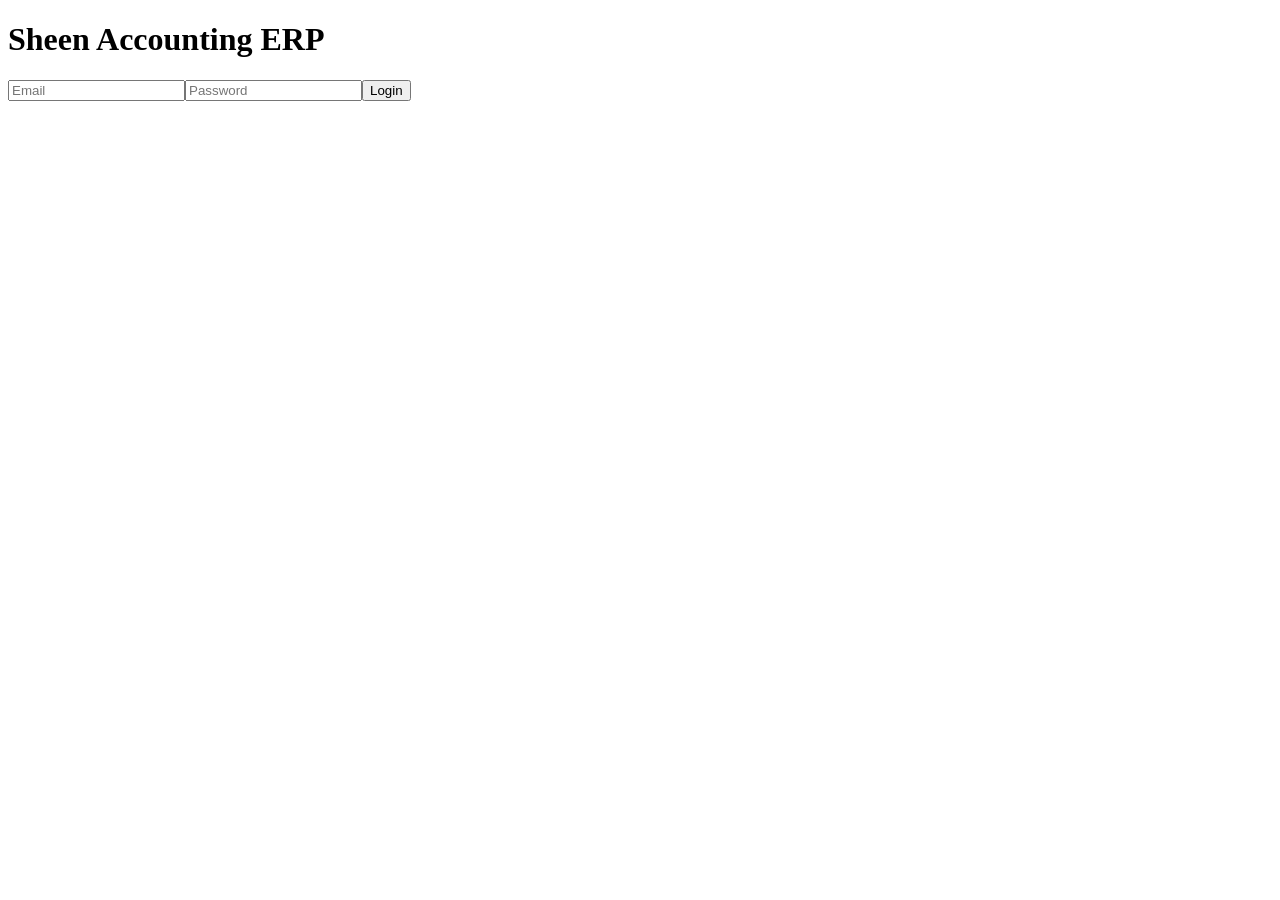
==== index.html @ 38dcaec8 "Add files via upload" ====
<!DOCTYPE html><html><head><link rel='stylesheet' href='css/style.css'></head><body><div class='login'><h1>Sheen Accounting ERP</h1><input placeholder='Email'><input type='password' placeholder='Password'><button onclick="location.href='dashboard.html'">Login</button></div></body></html>
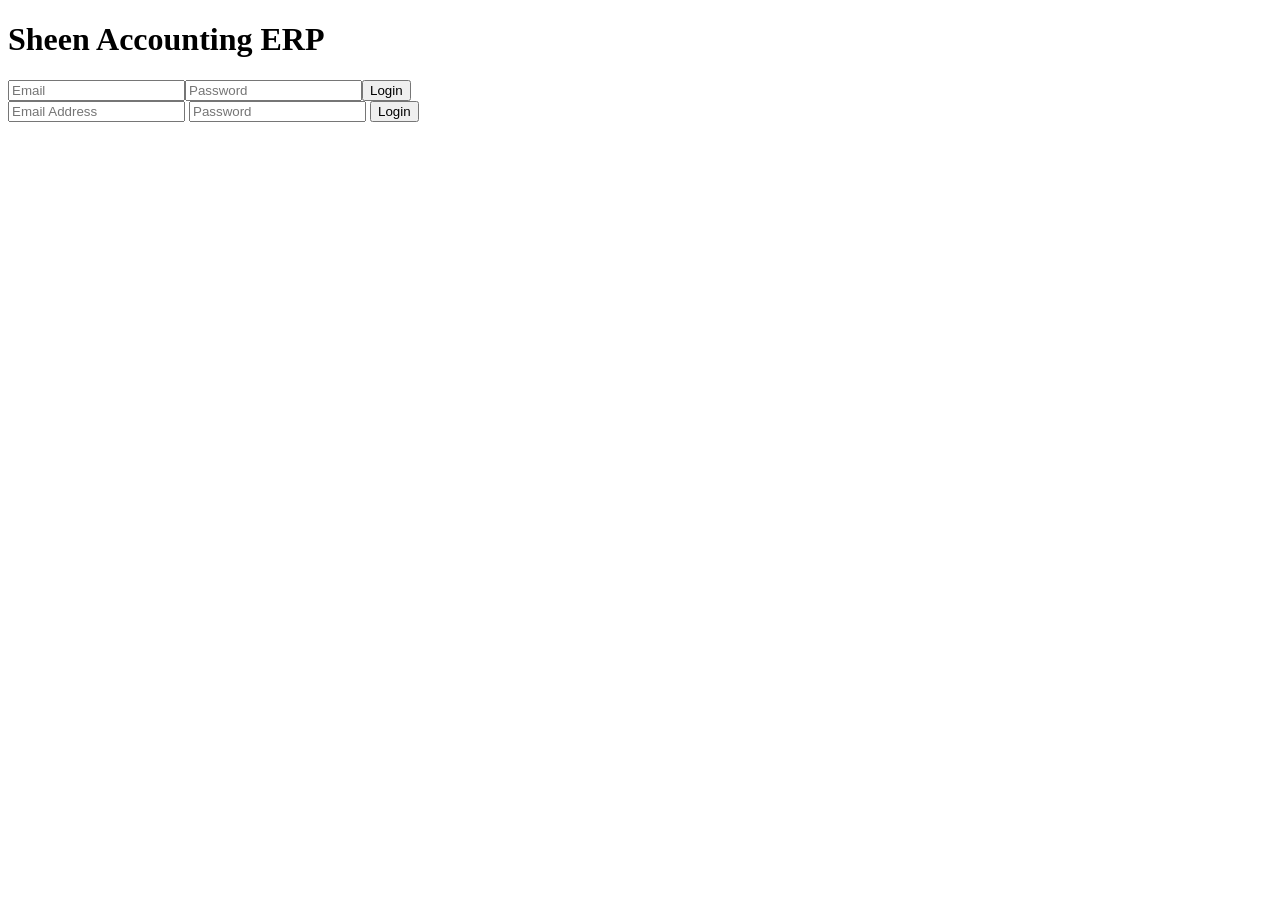
==== commit 48ab5cd1: "Refactor login to use a form element Added a form for login with email and password fields." ====
--- a/index.html
+++ b/index.html
@@ -1 +1,10 @@
-<!DOCTYPE html><html><head><link rel='stylesheet' href='css/style.css'></head><body><div class='login'><h1>Sheen Accounting ERP</h1><input placeholder='Email'><input type='password' placeholder='Password'><button onclick="location.href='dashboard.html'">Login</button></div></body></html>+<!DOCTYPE html><html><head><link rel='stylesheet' href='css/style.css'></head><body><div class='login'><h1>Sheen Accounting ERP</h1><input placeholder='Email'><input type='password' placeholder='Password'><button onclick="location.href='dashboard.html'">Login</button></div></body></html>
+<form id="loginForm">
+    <input type="email" id="email" placeholder="Email Address" required>
+
+    <input type="password" id="password" placeholder="Password" required>
+
+    <button type="submit">Login</button>
+</form>
+
+<script type="module" src="js/auth.js"></script>
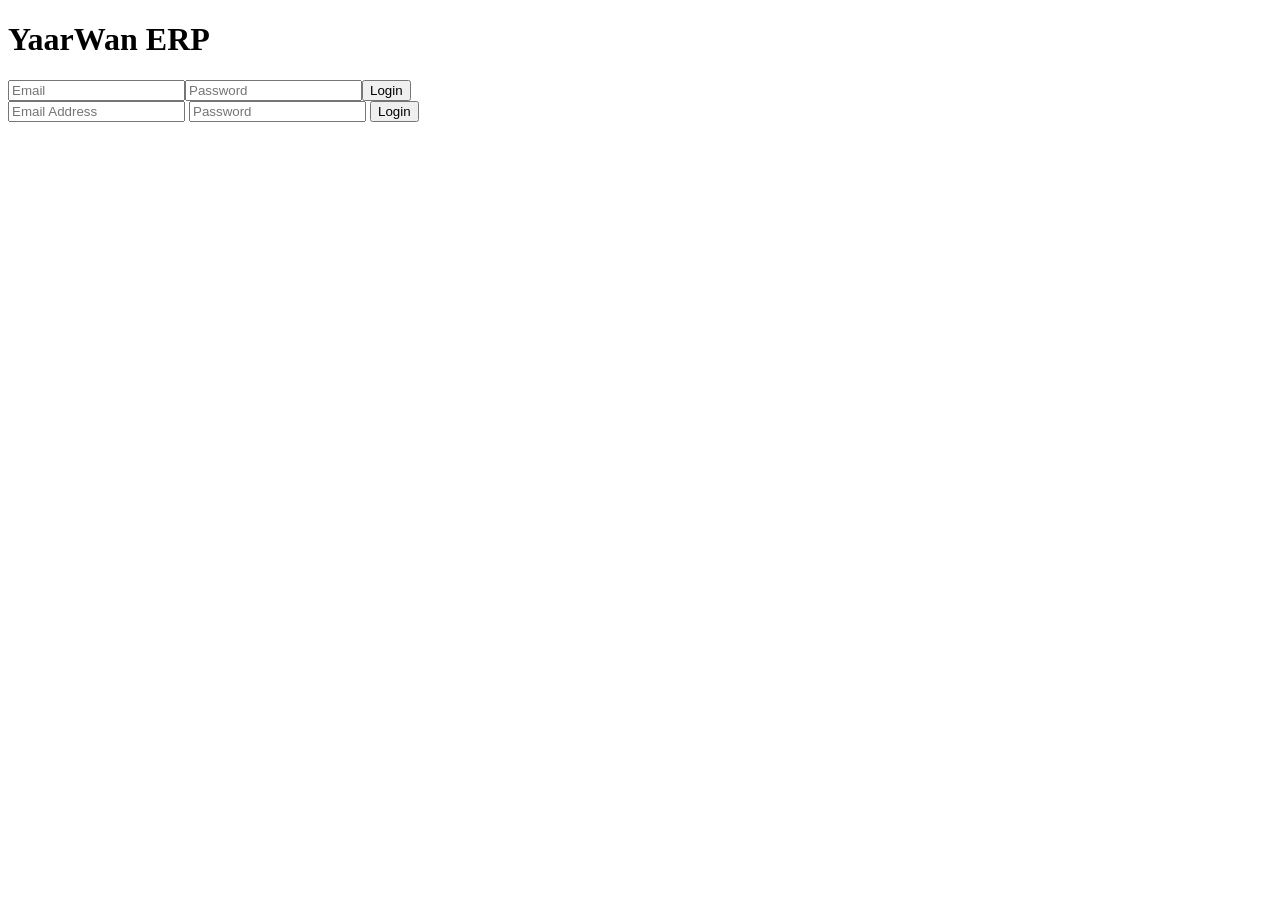
==== commit 6e55ec35: "Change ERP title from 'Sheen' to 'YaarWan'" ====
--- a/index.html
+++ b/index.html
@@ -1,4 +1,4 @@
-<!DOCTYPE html><html><head><link rel='stylesheet' href='css/style.css'></head><body><div class='login'><h1>Sheen Accounting ERP</h1><input placeholder='Email'><input type='password' placeholder='Password'><button onclick="location.href='dashboard.html'">Login</button></div></body></html>
+<!DOCTYPE html><html><head><link rel='stylesheet' href='css/style.css'></head><body><div class='login'><h1>YaarWan ERP</h1><input placeholder='Email'><input type='password' placeholder='Password'><button onclick="location.href='dashboard.html'">Login</button></div></body></html>
 <form id="loginForm">
     <input type="email" id="email" placeholder="Email Address" required>
 
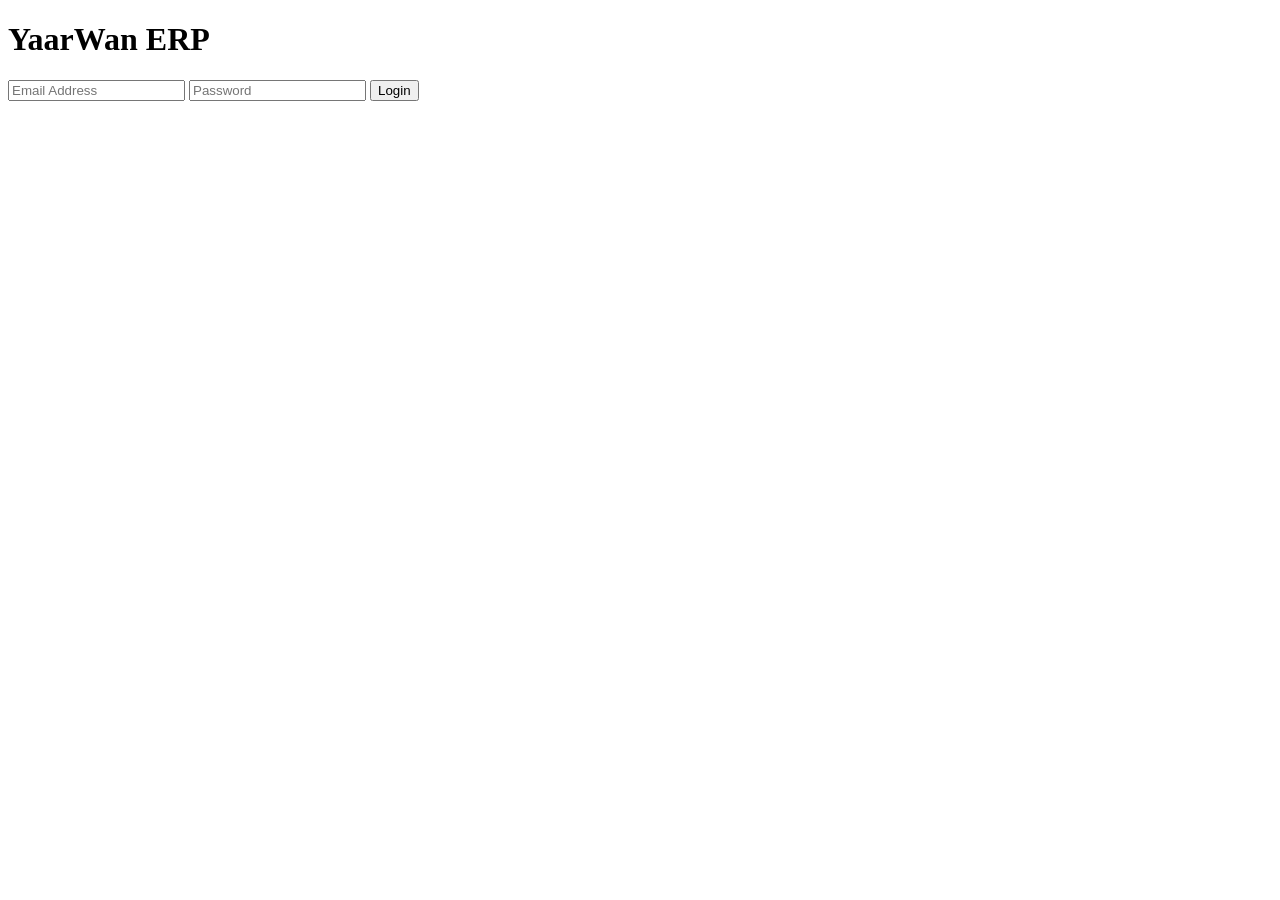
==== commit c6443c1e: "Refactor login form in index.html Updated login form structure and added required attributes." ====
--- a/index.html
+++ b/index.html
@@ -1,5 +1,6 @@
-<!DOCTYPE html><html><head><link rel='stylesheet' href='css/style.css'></head><body><div class='login'><h1>YaarWan ERP</h1><input placeholder='Email'><input type='password' placeholder='Password'><button onclick="location.href='dashboard.html'">Login</button></div></body></html>
-<form id="loginForm">
+<!DOCTYPE html><html><head><link rel='stylesheet' href='css/style.css'>
+</head><body>
+    <div class='login'><h1>YaarWan ERP</h1>
     <input type="email" id="email" placeholder="Email Address" required>
 
     <input type="password" id="password" placeholder="Password" required>
